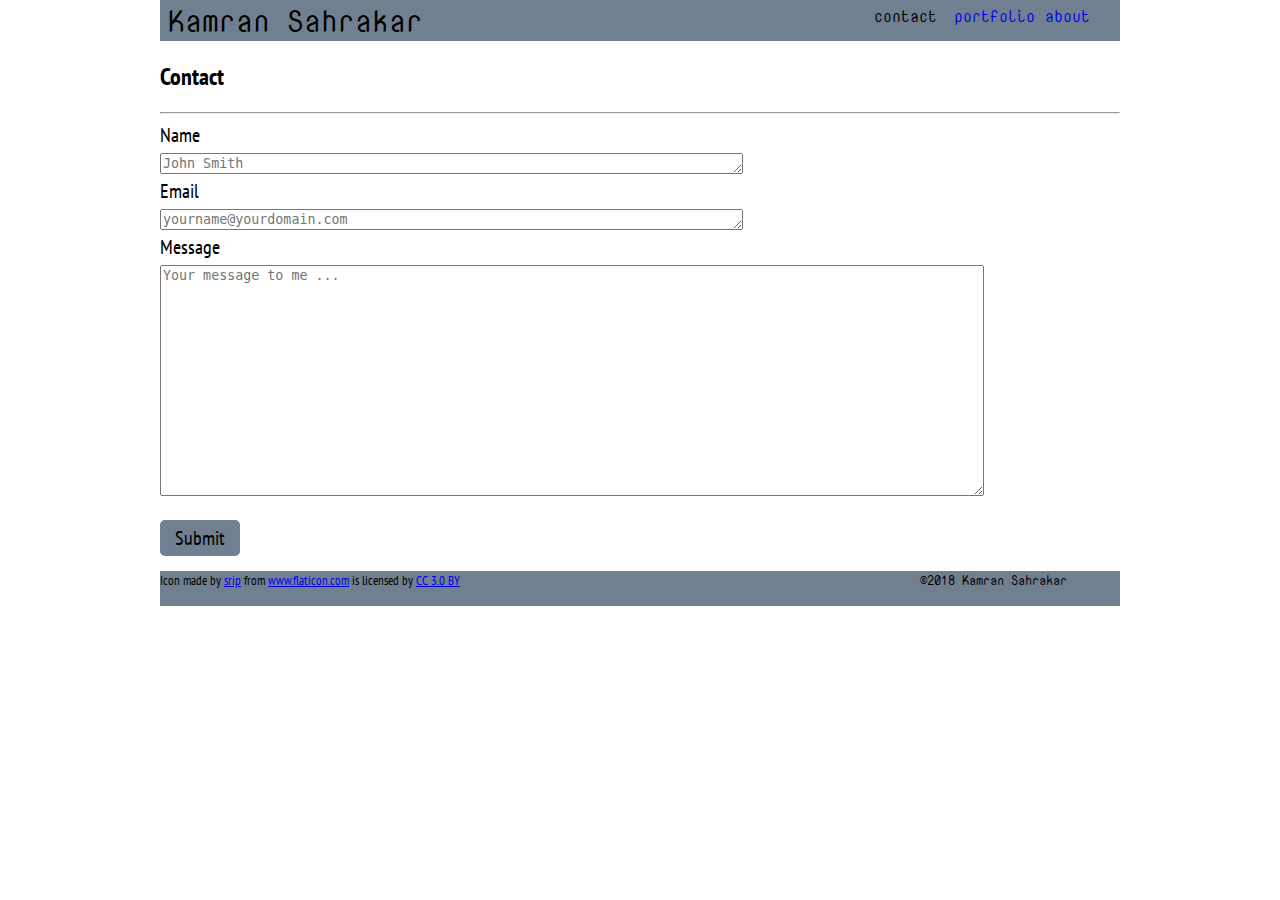
==== contact.html @ 9bb092ed "initial load" ====
<!DOCTYPE html>
<html lang="en">

<!-- Links and References -->
<head>
    <meta charset="utf-8">
    <link rel="stylesheet" href="assets/reset.css">
    <link rel="stylesheet" href="assets/css/style.css">
    <link rel="shortcut icon" href="assets/images/CVIcon.ico">
    <link href="https://fonts.googleapis.com/css?family=PT+Sans+Narrow" rel="stylesheet">
    <link href="https://fonts.googleapis.com/css?family=Nova+Mono" rel="stylesheet">
    <title>-|| Sahrakar Portfolio ||-</title>
</head>
<!-- End of Links and References -->

<!-- All body Info -->
<body>
<!-- Header Info -->
    <div class = "header">
        <ul class="headerSpace">
            <li id="logo" class="menuItems left">Kamran Sahrakar</li>
            <li class="menuItems right"><a>contact</a></li>
            <!-- <li class="seperator">|</li> -->
            <li class="menuItems right"><a href="portfolio.html">portfolio</a></li>
            <!-- <li class="seperator">|</li> -->
            <li class="menuItems right"><a href="index.html">about</a></li>
        </ul>
    </div>
<!-- End of Header Info -->


<!-- All Content Within This DIV -->
    <div class="contentDiv">
        <h2>Contact</h2>
        <hr>
        <p class="paras2">Name</p>
        <textarea cols="70" rows="1" placeholder="John Smith"></textarea>
        <p class="paras2">Email</p>
        <textarea cols="70" rows="1" placeholder="yourname@yourdomain.com"></textarea>
        <p class="paras2">Message</p>
        <textarea cols="100" rows="15" placeholder="Your message to me ..."></textarea>
        <br>
        <br>
        <button>Submit</button>     
    </div>
<!-- End of all Content Info -->

    <!-- Footer Info -->
    <div class="footer">
        <small class="ftrItems">Icon made by <a href="https://www.flaticon.com/authors/srip" title="srip">srip</a> from <a href="https://www.flaticon.com/" title="Flaticon">www.flaticon.com</a> is licensed by <a href="http://creativecommons.org/licenses/by/3.0/" title="Creative Commons BY 3.0" target="_blank">CC 3.0 BY</a></small>
        <small class="ftrItems" id ="sig">&copy;2018 Kamran Sahrakar</small>
    </div>
    <!-- End of Footer Info -->
    
</body>
<!-- End of Body Info -->
---- assets/css/style.css ----
.headerSpace{
    width:100%;
    max-width:960px;
    margin:0 auto;
    display:flex;
    padding:0;
    background-color: slategray;
    font-family: 'Nova Mono', monospace;
}

body {
    background-image: url("assets/images/textured_paper.png") no-repeat fixed center;
    margin:0;
    position:relative;
}

.menuitems{
    height:35px;
    min-width:200px;
    }

ul {
    list-style-type: none;
    padding:0;
}

.right{
    flex: 0 0 80px;
    text-align:bottom;
    font-family: 'Nova Mono', monospace;
    color:black;
    background-color: slategrey;
}
.right:hover {
    background-color: rgb(187, 197, 207);
}
.right:visited {
    color:rgb(62, 73, 83);
}

.left {
    flex: 1 0 200px;
}
.header {
    width:100%;
    max-width: 960px;
    margin: 0 auto;
}

li a {
    text-decoration:none;
    display:block;
    padding:5px;
}

#logo {
    font-size:30px;
    padding-left:8px;
}

.footer {
    height:35px;
    margin: 0 auto;
    background: slategrey;
    max-width:960px;
    display:flex;
    text-align: left;
    clear:both;
}

.ftrItems {
    display:block;
    flex:1 0 400px;
    font-family: 'PT Sans Narrow', sans-serif;
    text-align:bottom;
}

#sig{
    font-family: 'Nova Mono', monospace;
    max-width:200px;
}

.contentDiv, .aboutMe {
    max-width: 960px;
    margin:5px auto;
    font-family: 'PT Sans Narrow', sans-serif;
}

.paras {
    display:block;
    padding:5px;
}

p {
    font-size:20px;
    display:block;
    text-align: justify;
    text-justify: newspaper;
    margin:0 0 5px 0;
}

.aboutMe{
    float: left;
}

button{
    margin-bottom:10px;
    padding: 5px 15px;
    border-radius: 5px;
    font-family: 'PT Sans Narrow', sans-serif;
    background-color: slategray;
    border:none;
    font-size:20px;
}

button:hover{
    background-color: lightgray;
    cursor:pointer;
}

.projectList{
    float:left;
    display:block;
    max-width:960px;
    height:auto;
}

.itemBox{
    position:relative;
    margin: 5px;
    float:left;
    border: 1px solid black;
}

.label{
    background-color: lightslategray;
    font-size: 24px;
    text-align: center;
    position: relative;
    width:100%;
    bottom:10px;
}

.clearfix::after{
    clear:both;
}

a:visited{
    color:black;
}

img:hover{
    cursor:pointer;
}

.aboutMe>img{
    float:left;
}
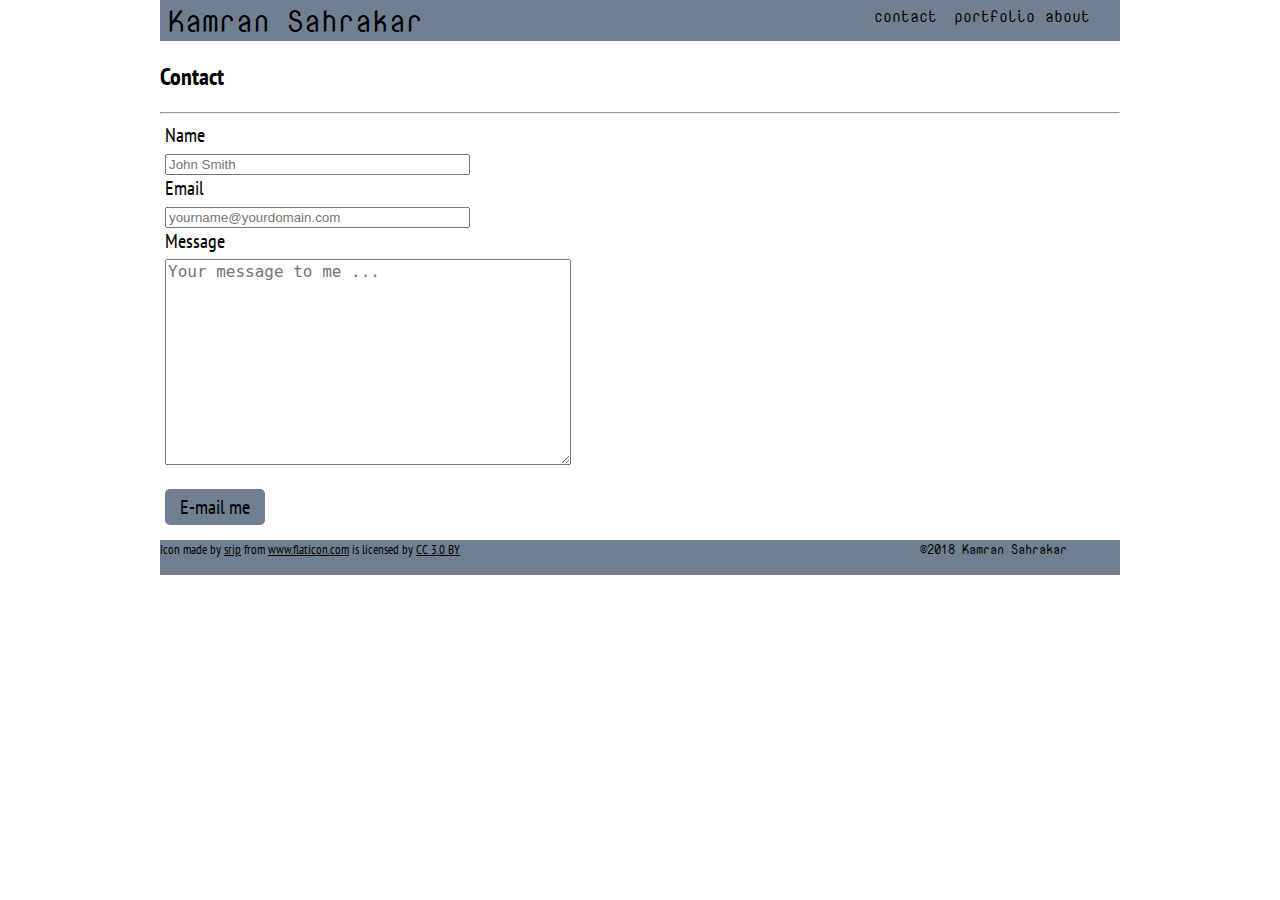
==== commit 358a0f9f: "email functional;minor styling" ====
--- a/contact.html
+++ b/contact.html
@@ -33,15 +33,17 @@
     <div class="contentDiv">
         <h2>Contact</h2>
         <hr>
-        <p class="paras2">Name</p>
-        <textarea cols="70" rows="1" placeholder="John Smith"></textarea>
-        <p class="paras2">Email</p>
-        <textarea cols="70" rows="1" placeholder="yourname@yourdomain.com"></textarea>
-        <p class="paras2">Message</p>
-        <textarea cols="100" rows="15" placeholder="Your message to me ..."></textarea>
-        <br>
-        <br>
-        <button>Submit</button>     
+        <form class="gform" action="https://script.google.com/macros/s/AKfycbwGGKjb28kX4fvweozOszUR7hKnSItAtDNYxVk/exec" method="post">
+            <p class="paras2">Name</p>
+            <input type="text" name="name" size="35" placeholder="John Smith"></textarea>
+            <p class="paras2">Email</p>
+            <input type="text" name="email" size="35" placeholder="yourname@yourdomain.com"></textarea>
+            <p class="paras2">Message</p>
+            <textarea type="text" name="message" id="msg" placeholder="Your message to me ..."></textarea>
+            <br>
+            <br>
+            <input type="submit" value="E-mail me" id="sButton">
+        </form>     
     </div>
 <!-- End of all Content Info -->
 
--- a/assets/css/style.css
+++ b/assets/css/style.css
@@ -103,7 +103,7 @@
     float: left;
 }
 
-button{
+#sButton{
     margin-bottom:10px;
     padding: 5px 15px;
     border-radius: 5px;
@@ -113,7 +113,7 @@
     font-size:20px;
 }
 
-button:hover{
+#sButton:hover{
     background-color: lightgray;
     cursor:pointer;
 }
@@ -148,6 +148,9 @@
 a:visited{
     color:black;
 }
+a:link{
+    color: black;
+}
 
 img:hover{
     cursor:pointer;
@@ -156,3 +159,12 @@
 .aboutMe>img{
     float:left;
 }
+
+#msg{
+    height:200px;
+    width:400px;
+    font-size: 16px;
+}
+form{
+    margin-left: 5px;
+}